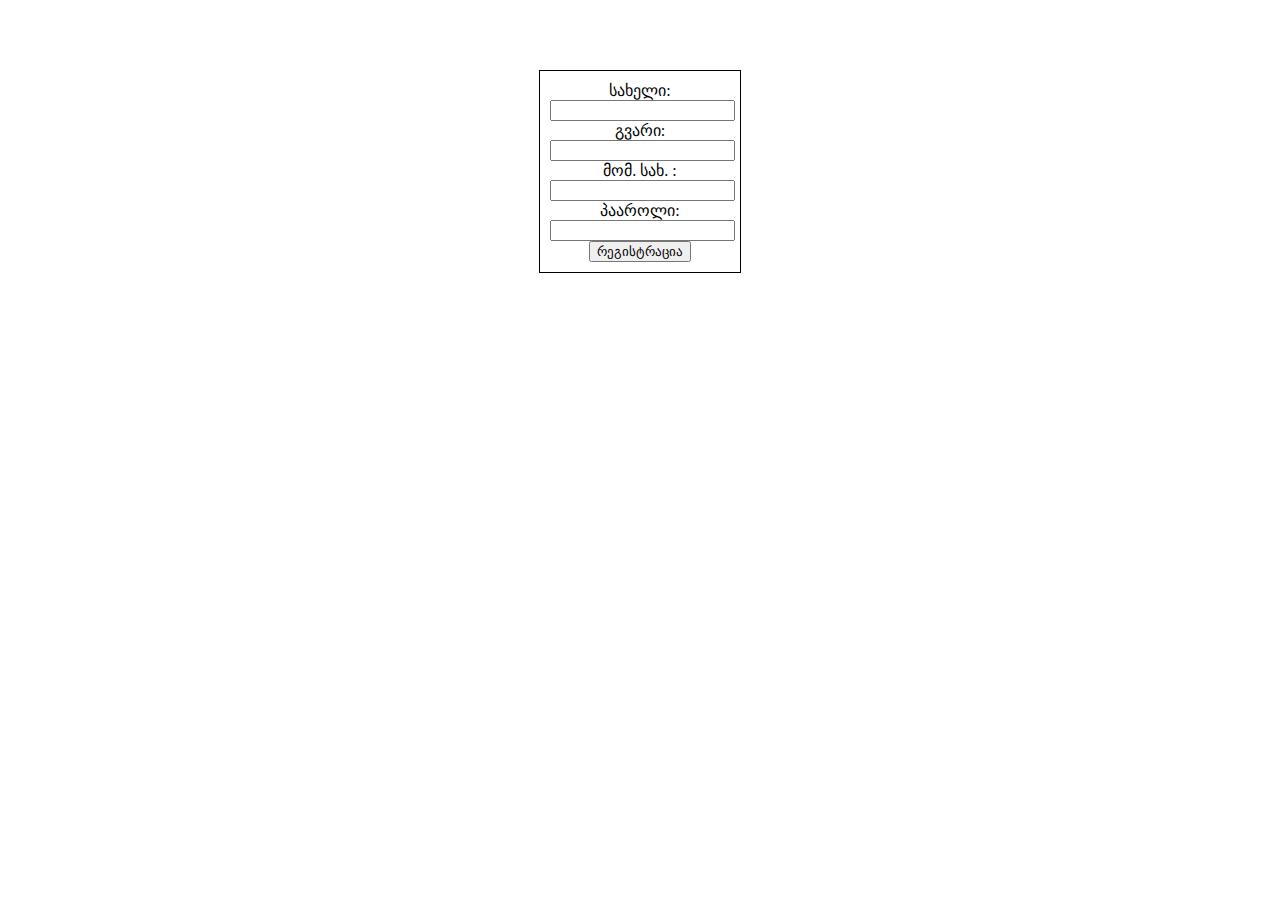
==== web/register.html @ be9d0408 "implement web pages..." ====
<!DOCTYPE html>
<html>
    <head>
        <title>შესვლის გვერდი</title>
        <meta charset="UTF-8">
        <link rel="stylesheet" type="text/css" href="public/css/style.css">
    </head>
    <body>
        <div class="registerForm">
            <form action="" name="registerForm">
                სახელი:     <input type="text" name="firstNameField"/> <br>
                გვარი:      <input type="text" name="lastNameField" /> <br>
                მომ. სახ. : <input type="text" name="usernameField" /> <br>
                პააროლი:   <input type="password" name="passwordField" /> <br>
                <input type="submit" value="რეგისტრაცია" />
            </form>
        </div>
    </body>
</html>
---- web/public/css/style.css ----
.loginForm {
    text-align: center;
    margin-top: 70px;
}

.registerForm {
    text-align: center;
    border-style: solid;
    border-width: 1px;
    padding: 10px;
    width: 180px;
    margin: auto;
    margin-top: 70px;
}
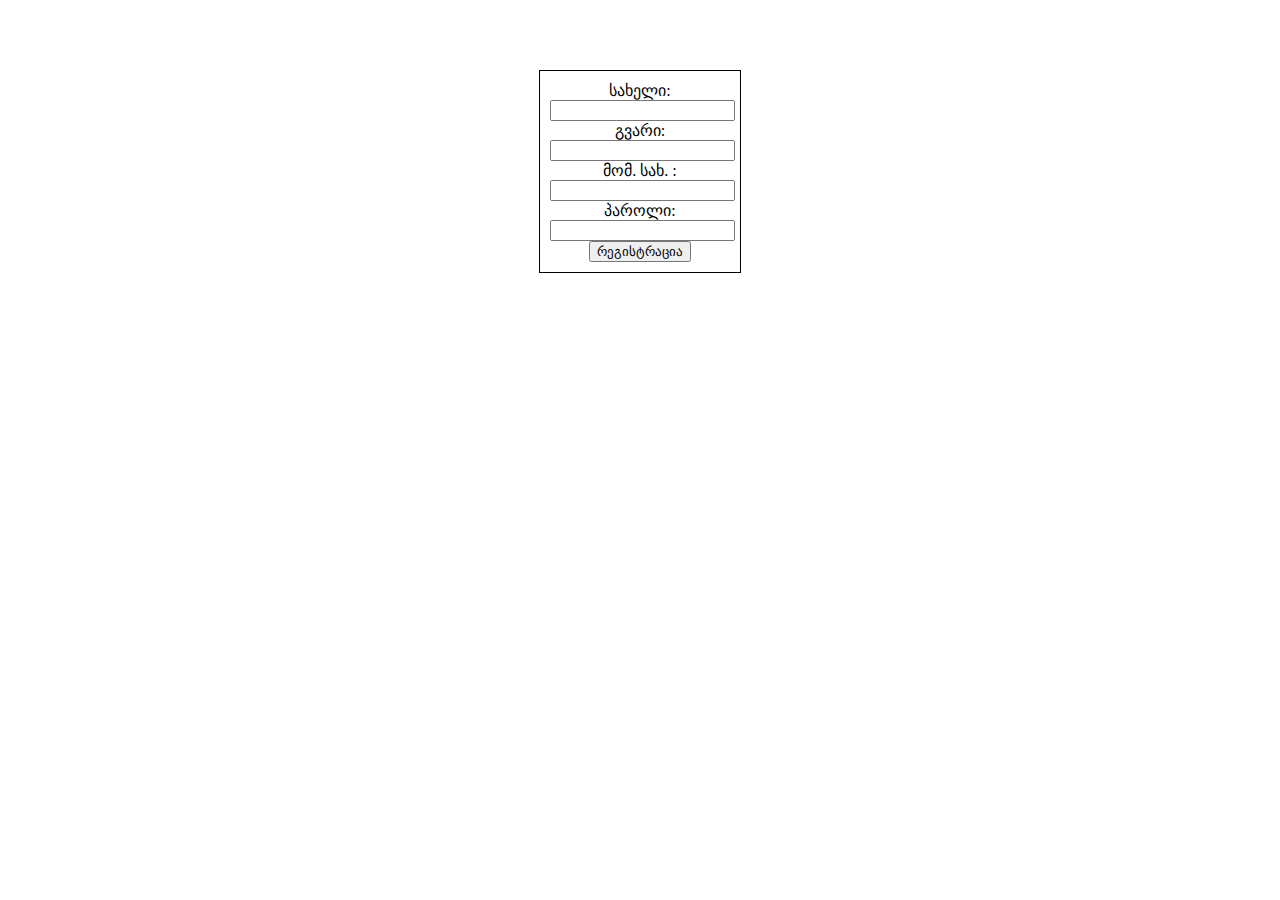
==== commit 26e423a5: "working..." ====
--- a/web/register.html
+++ b/web/register.html
@@ -7,11 +7,11 @@
     </head>
     <body>
         <div class="registerForm">
-            <form action="" name="registerForm">
-                სახელი:     <input type="text" name="firstNameField"/> <br>
-                გვარი:      <input type="text" name="lastNameField" /> <br>
-                მომ. სახ. : <input type="text" name="usernameField" /> <br>
-                პააროლი:   <input type="password" name="passwordField" /> <br>
+            <form action="RegisterServlet" name="registerForm" method="post">
+                სახელი:     <input type="text" name="firstname"/> <br>
+                გვარი:      <input type="text" name="lastname" /> <br>
+                მომ. სახ. : <input type="text" name="username" /> <br>
+                პაროლი:   <input type="password" name="password" /> <br>
                 <input type="submit" value="რეგისტრაცია" />
             </form>
         </div>
